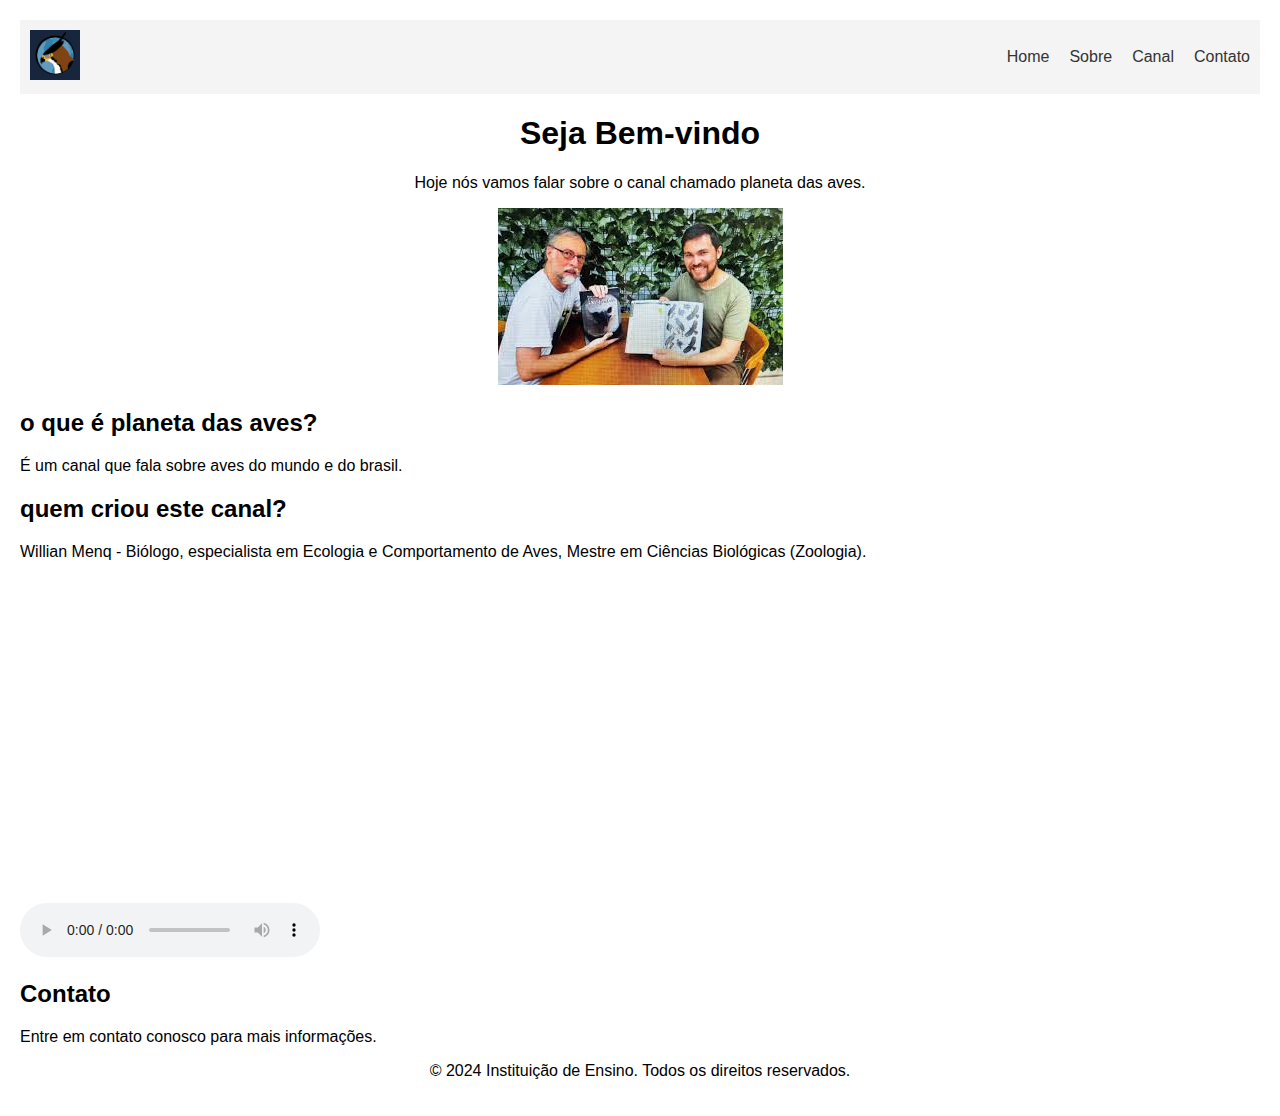
==== Aula3-Html/index.html @ b2933e89 "aula3 html dever de casa" ====
<!DOCTYPE html>
<html lang="pt-BR">

<head>
    <meta charset="UTF-8">
    <meta name="viewport" content="width=device-width, initial-scale=1.0">
    <title>Planeta das Aves</title>
    <link rel="icon" href="img/favicon.ico" type="img/favicon">
    <link rel="stylesheet" href="css/style.css">
</head>

<body>
    <header>
        <div class="row">
            <div class="logo">
                <img src="img/logo-pda.png" style="width: 50px;" alt="Logo da Instituição">
            </div>

            <nav>
                <ul>
                    <li><a href="#home">Home</a></li>
                    <li><a href="sobre.html">Sobre</a></li>
                    <li><a href="canal-youtube.html">Canal</a></li>
                    <li><a href="contato.html">Contato</a></li>
                </ul>
            </nav>


        </div>
    </header>


    <main>
        <section id="home" align="center">
            <h1> Seja Bem-vindo </h1>
            <p>Hoje nós vamos falar sobre o canal chamado planeta das aves.</p>
            <img src="img/william.jpeg" alt="Imagem da Instituição" >
        </section>

        <section id="sobre">
            <h2>o que é planeta das aves? </h2>
            <p>É um canal que fala sobre aves do mundo e do brasil.</p>
        </section>

        <section id="cursos">
            <h2>quem criou este canal?</h2>
            <p>Willian Menq - Biólogo, especialista em Ecologia e Comportamento de Aves, Mestre em Ciências Biológicas
                (Zoologia).</p>

            <div class="video-container" align="center">
                <iframe width="600" height="322" src="https://www.youtube.com/embed/S9S_6bh7HZs"
                    title="CANTOS dos BACURAUS e URUTAUS do BRASIL | AVES NOTURNAS | Cantos Planeta Aves!"
                    frameborder="0"
                    allow="accelerometer; autoplay; clipboard-write; encrypted-media; gyroscope; picture-in-picture; web-share"
                    referrerpolicy="strict-origin-when-cross-origin" allowfullscreen ></iframe>
            </div>

            <audio controls>
                <source src="audio.mp3" type="audio/mpeg">
                Seu navegador não suporta o elemento de áudio.
            </audio>
        </section>

        <section id="contato">
            <h2>Contato</h2>
            <p>Entre em contato conosco para mais informações.</p>
        </section>
    </main>


    <footer align="center">
        <p>&copy; 2024 Instituição de Ensino. Todos os direitos reservados.</p>
    </footer>
</body>

</html>
---- Aula3-Html/css/style.css ----
body {
    margin: 0;
    font-family: Arial, sans-serif;
}

header {
    background-color: #f4f4f4;
    padding: 10px;
}

.row {
    display: flex;
    align-items: center;
    justify-content: space-between;
}

.logo img {
    width: 50px;
}

nav ul {
    list-style: none;
    margin: 0;
    padding: 0;
    display: flex;
}

nav ul li {
    margin-left: 20px;
}

nav ul li a {
    text-decoration: none;
    color: #333;
}

nav ul li a:hover {
    text-decoration: underline;
}

body {
    font-family: Arial, sans-serif;
    margin: 0;
    padding: 20px;
}

h3 {
    text-align: center;
    margin-bottom: 20px;
}

.card-container {
    display: grid;
    grid-template-columns: repeat(4, 1fr);
    gap: 20px;
}

.card {
    background-color: #f4f4f4;
    border: 1px solid #ddd;
    border-radius: 8px;
    padding: 20px;
    box-shadow: 0 2px 5px rgba(0,0,0,0.1);
    text-align: center; /* Alinha o texto e imagem no centro do card */
}

.card-img {
    max-width: 100%; /* Faz com que a imagem ocupe no máximo a largura do card */
    height: auto;    /* Mantém a proporção da imagem */
    border-radius: 8px; /* Adiciona bordas arredondadas à imagem */
    margin-top: 10px;  /* Espaço acima da imagem */
}

.card h4 {
    margin-top: 0;
}

.card p {
    margin-bottom: 0;
}
.img{
    width: 250px;
}
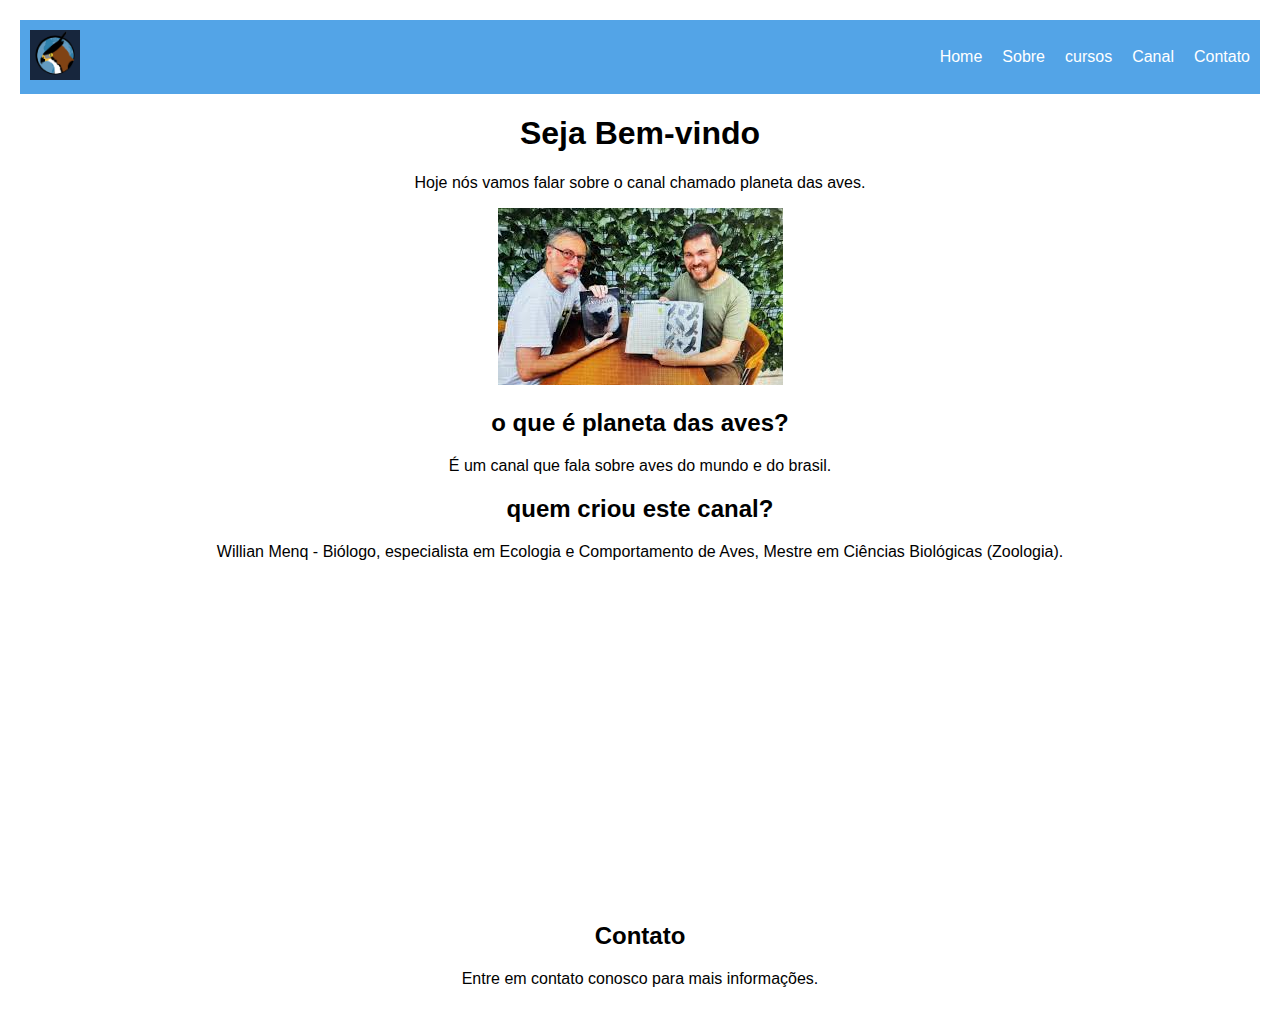
==== commit c812c8f0: "aula3-commit" ====
--- a/Aula3-Html/index.html
+++ b/Aula3-Html/index.html
@@ -9,7 +9,7 @@
     <link rel="stylesheet" href="css/style.css">
 </head>
 
-<body>
+<body align="center">
     <header>
         <div class="row">
             <div class="logo">
@@ -20,6 +20,7 @@
                 <ul>
                     <li><a href="#home">Home</a></li>
                     <li><a href="sobre.html">Sobre</a></li>
+                    <li><a href="cursos.html">cursos</a></li>
                     <li><a href="canal-youtube.html">Canal</a></li>
                     <li><a href="contato.html">Contato</a></li>
                 </ul>
@@ -48,17 +49,13 @@
                 (Zoologia).</p>
 
             <div class="video-container" align="center">
-                <iframe width="600" height="322" src="https://www.youtube.com/embed/S9S_6bh7HZs"
-                    title="CANTOS dos BACURAUS e URUTAUS do BRASIL | AVES NOTURNAS | Cantos Planeta Aves!"
-                    frameborder="0"
-                    allow="accelerometer; autoplay; clipboard-write; encrypted-media; gyroscope; picture-in-picture; web-share"
-                    referrerpolicy="strict-origin-when-cross-origin" allowfullscreen ></iframe>
+                <iframe width="600" height="322" src="https://www.youtube.com/embed/nHotudaL94Y" title="AVES MAIS BONITAS DO MUNDO - Pássaros mais coloridos do planeta e outras RARIDADES" frameborder="0" allow="accelerometer; autoplay; clipboard-write; encrypted-media; gyroscope; picture-in-picture; web-share" referrerpolicy="strict-origin-when-cross-origin" allowfullscreen></iframe>
             </div>
 
-            <audio controls>
+            <!-- <audio controls>
                 <source src="audio.mp3" type="audio/mpeg">
                 Seu navegador não suporta o elemento de áudio.
-            </audio>
+            </audio> -->
         </section>
 
         <section id="contato">
@@ -68,9 +65,9 @@
     </main>
 
 
-    <footer align="center">
+    <!-- <footer align="center">
         <p>&copy; 2024 Instituição de Ensino. Todos os direitos reservados.</p>
-    </footer>
+    </footer> -->
 </body>
 
 </html>--- a/Aula3-Html/css/style.css
+++ b/Aula3-Html/css/style.css
@@ -4,8 +4,9 @@
 }
 
 header {
-    background-color: #f4f4f4;
+    background-color: #53a4e7;
     padding: 10px;
+    margin: 0;
 }
 
 .row {
@@ -31,7 +32,7 @@
 
 nav ul li a {
     text-decoration: none;
-    color: #333;
+    color: #fff;
 }
 
 nav ul li a:hover {
@@ -56,7 +57,7 @@
 }
 
 .card {
-    background-color: #f4f4f4;
+    background-color: #53a4e7;
     border: 1px solid #ddd;
     border-radius: 8px;
     padding: 20px;
